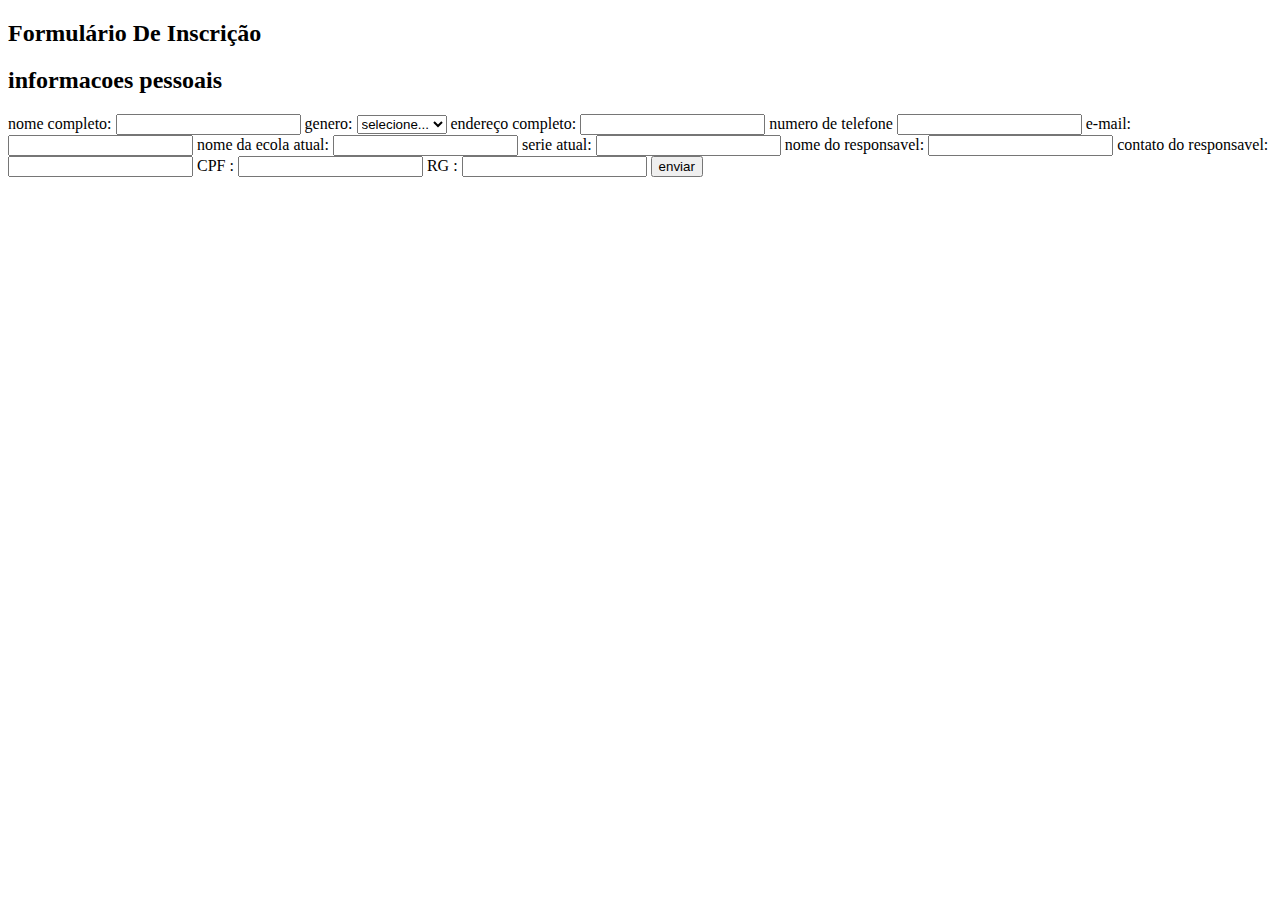
==== correção/index.html @ 849a7bb6 "Add files via upload" ====
<!DOCTYPE html>
<html lang="pt-BR">
<head>
    <meta charset="UTF-8">
    <meta name = "vieport"content="width=device-width,initial-scale=1.0">
    <title>formulário de inscrição</title>
    <link rel="stylesheet" type="text/css" href="style.css">
</head>    
<body>
    <div class="container">
        <h2>Formulário De Inscrição</h2>
        <form id="registrationForm" onsubmit="return validateform()">
        <!-- este é o formulario onde vc digita suas informacoes quando clica em 'enviar' ele verifica se vc preencheu tudo corretamente -->
    
        <h2>informacoes pessoais</h2>
        <label for=""fullname">nome completo:</label>
        <!--este pedaco de texto que diz ao usuario oq digitar-->
        <input type="text" id="fullname" name="fullname" required>
        <span id="fullnameerror" class="error"></span>

        <!--genero-->
        <label for=""gender'>genero:</label>
        <select id=""gender" name=""gender" required>
            <option value="">selecione...</option>
            <option value="male">masculino</option>
            <option value="female">feminino</option>
            <option value="other">outros</option>
        </select>
        <span id="gendererror" class="error"></span>

        <!--endereco-->
        <label for="address">endereço completo:</label>
        <input type="text" id="address" name="address" required>
        <span id="addresserror" class="error"></span>

        <!--numero de telefone-->
        <label for=""phonenumber"> numero de telefone</label>
        <input type="tel" id="phonenumber" name="phonenumber" required>
        <span id="phonenumbererror" class="error"></span>

        <!--email-->
        <label for="email"> e-mail:</label>
        <input type="email" id="email" name="email" required>
        <span id="emailerror" class="error"></span>
                      
        <!--informacoes academicas-->
        <label for="schoolname"> nome da ecola atual:</label>
        <input type="schoolname" id="schoolname" name="schoolname" required>
        <span id="schoolnameerror" class="error"></span>

        <label for="grade"> serie atual:</label>
        <input type="grade" id="grade" name="grade" required>
        <span id="gradeerror" class="error"></span>

        <label for="guardianname"> nome do responsavel:</label>
        <input type="guardianname" id="guardianname" name="guardianname" required>
        <span id="guardiannameerror" class="error"></span>

        <label for="guardiancontact"> contato do responsavel:</label>
        <input type="guardiancontact" id="guardiancontact" name="guardiancontact" required>
        <span id="guardiancontact" class="error"></span>

        <label for="cpf"> CPF :</label>
        <input type="cpf" id="cpf" name="cpf" required>
        <span id="cpferror" class="error"></span>

        <label for="rg"> RG :</label>
        <input type="rg" id="rg" name="rg" required>
        <span id="rgerror" class="error"></span>

        <input type="submit" value="enviar"> <!--este é o botao que vc clicaquando termina de preencher o formulario-->

        </form>
    </div>
</script src="script.js"></script>
</body>
</html>
    



        




        



    </form>
    </div>
</body>
</html>
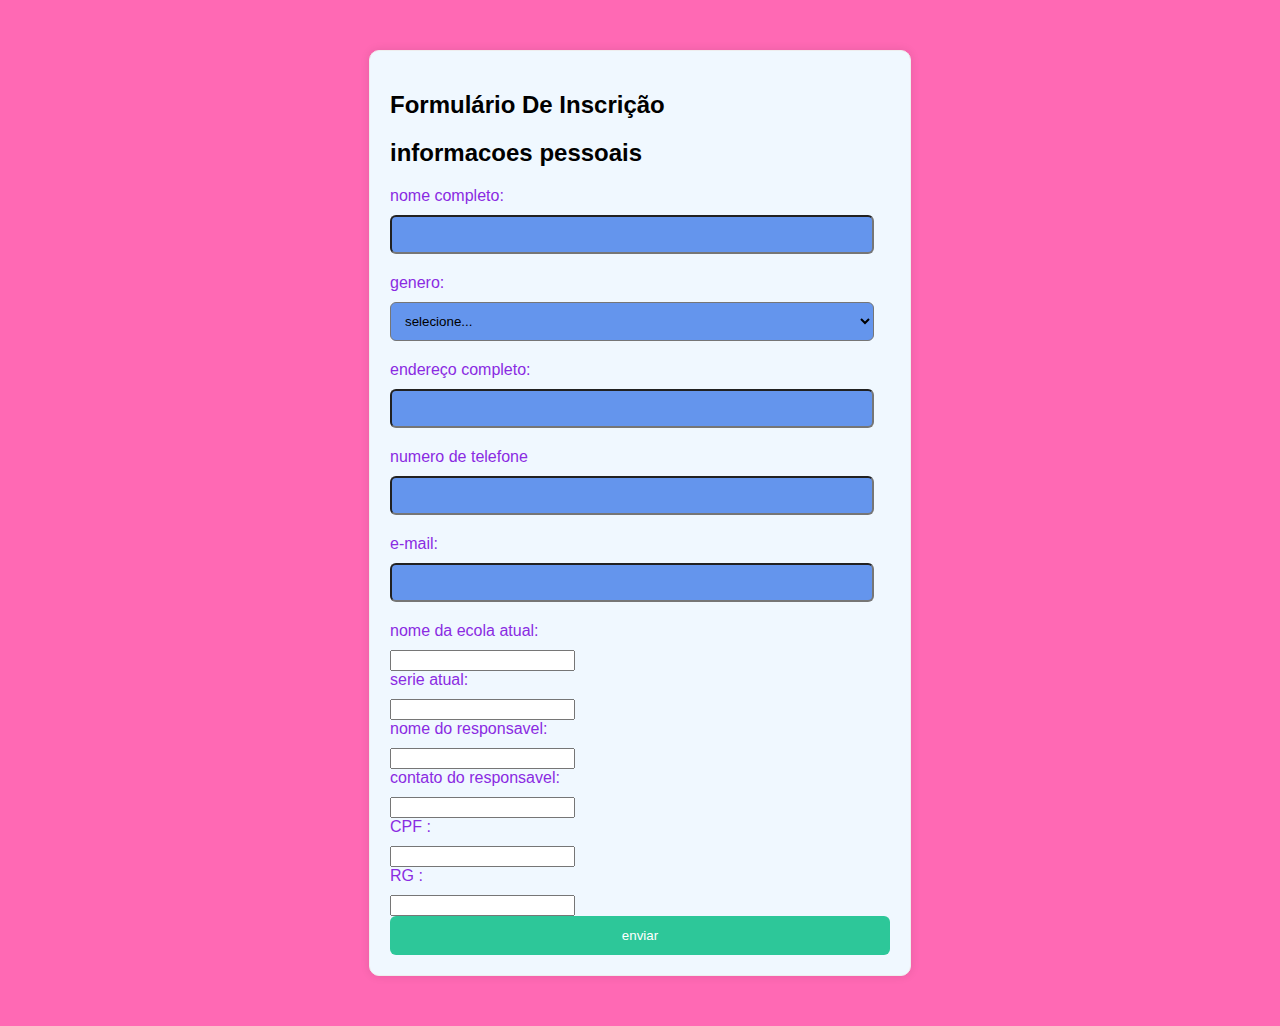
==== commit 4cd35f36: "Add files via upload" ====
--- a/correção/index.html
+++ b/correção/index.html
@@ -74,21 +74,4 @@
     </div>
 </script src="script.js"></script>
 </body>
-</html>
-    
-
-
-
-        
-
-
-
-
-        
-
-
-
-    </form>
-    </div>
-</body>
 </html>--- a/correção/style.css
+++ b/correção/style.css
@@ -0,0 +1,62 @@
+body { /* aplica a todo o corpo da página*/
+    font-family: 'Segoe UI','Segoe UI', Tahoma, Geneva, Verdana, sans-serif;
+    margin: 0; /*remove qualquer margin ao redor do corpo da página*/
+    padding: 0;/* remove qualquer preenchimento interno*/
+    background-color: hotpink;
+}
+
+.container { /* caixa onde esta os formularios*/
+    max-width: 500px;/*define a largura maxima da caixa*/
+    margin: 50px auto;/* centraliza a caixa horizontalmente*/
+    padding: 20px;/* adiciona um espaço interno ao redor do conteudo da caixa */
+    border: 1px solid #eee;/* borda ao redor da caixa */
+    border-radius: 10px;/* arredonda os cantos da caixa */
+    background-color: aliceblue;/* define a cor de fundo da caixa */
+    box-shadow: 0 0 10px rgba(0, 0, 0, 0.1);/* adiciona uma sombra a caixa */
+}
+
+label{
+    display: block;
+    margin-bottom: 10px;
+    color:blueviolet;
+}
+
+input[type="text"],/* campo de entrada*/
+input[type="email"],
+input[type="tel"],
+input[type="date"],
+select{
+    width:calc(100% - 16px); /*define a largura dos campos*/
+    padding: 10px; /*adiciona um preenchimento interno dentro de cada campo*/
+    margin-bottom: 20px; /* adiciona um espaço abaixo de cada campo*/
+    border: 1 px solid #ccc; /* adiciona uma borda sólida ao redor dos campos*/
+    border-radius: 6px; /* arredonda os cantos*/
+    background-color: cornflowerblue;
+    box-sizing: border-box; /* garante que o preenchimento e a borda sejam 
+    incluidos na largura total do campo de entrada*/
+    color:rgb(0, 0, 0);
+}
+
+input[type="submit"]{ /*botão de envio*/
+    width: 100%; /* largura do botão*/
+    background-color: rgb(45, 199, 153); 
+    color:rgb(255, 255, 255);
+    padding: 12px;
+    border: none;
+    border-radius: 6px;
+    cursor:pointer; /* altera o cursor do mouse para uma mãozinha quando passa
+    sobre o botão*/
+    transition: background-color 0.3s ease; /* adiciona uma transição suave para a mudança
+    de cor de fundo quando o mouse passa sobre o botão*/
+}
+
+input[type = "submit"]:houver{
+    background-color: darkmagenta;
+
+}
+
+.error {
+    color:deeppink;
+    font-size: 12px;
+    margin-top: 5px;
+}